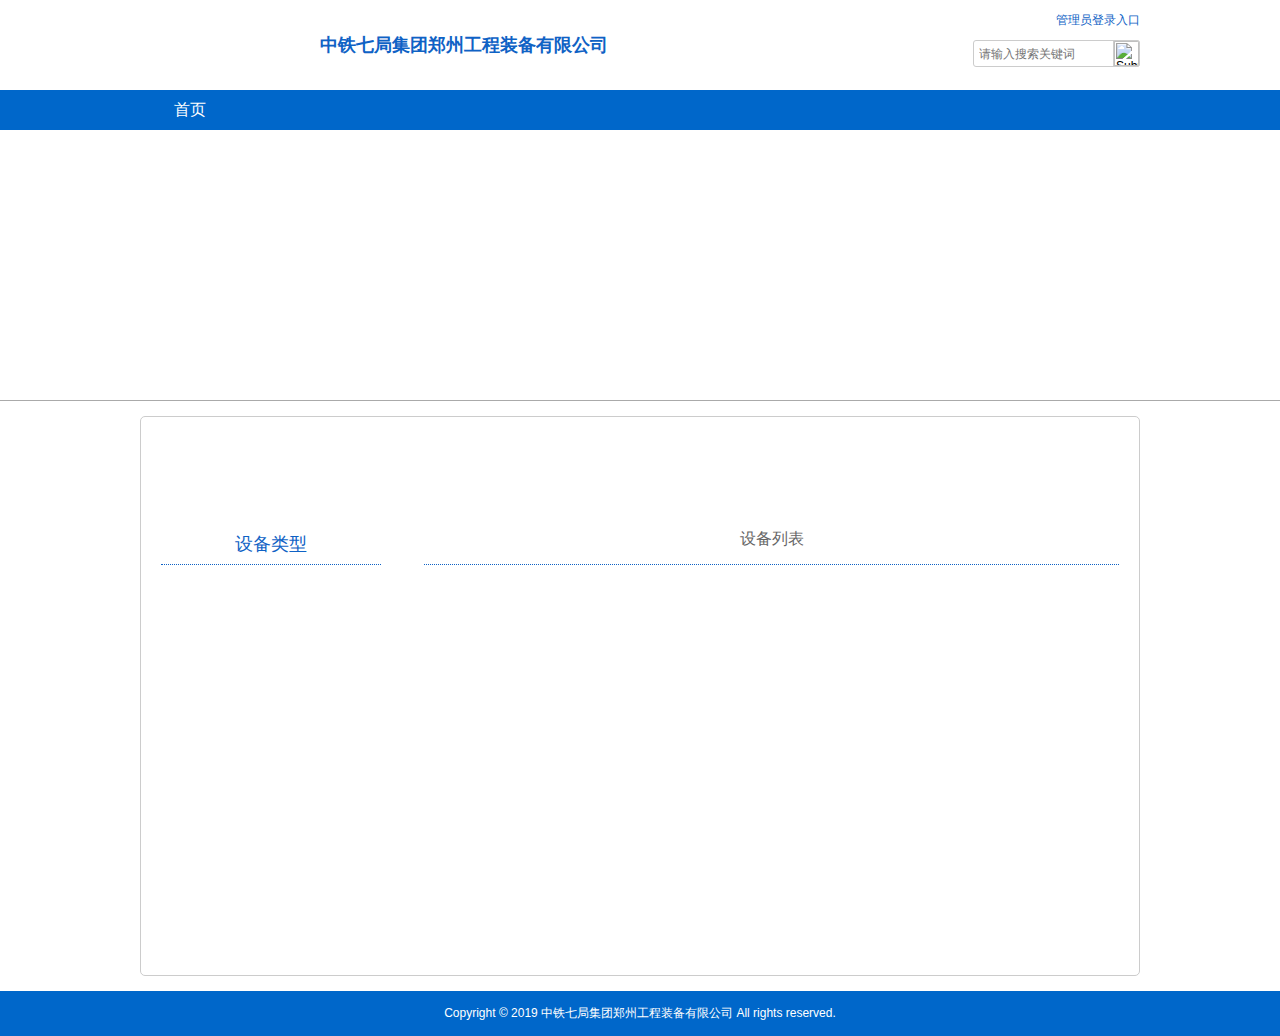
==== detail-pic.html @ 0877b661 "update" ====
<!doctype html>
<html>
<head>
    <meta charset="utf-8">
    <title>中铁七局集团郑州工程装备有限公司</title>
    <link rel="stylesheet" href="css/style.css" type="text/css" media="all"/>
    <script src="js/jquery-1.8.3.min.js"></script>
    <script src="js/common/common.js"></script>
    <script src="js/list-pic.js"></script>
    <script src="js/menu.js"></script>
</head>

<body>
<div id="hearder2" class="clearfix">
    <div class="logo">
        <!--<img src="images/logo.png">-->
    </div>
    <div class="logo-name">中铁七局集团郑州工程装备有限公司</div>
    <div class="form-tools">
        <form id="search" name="search" method="post">
            <div class="tools-link">
                <a href="/admin/login.htm" target="_blank">管理员登录入口</a>
            </div>
            <div class="search-box">
                <input type="text" name="textfield" id="textfield" class="input-text" placeholder="请输入搜索关键词">
                <input type="image" src="images/search.png" class="input-submit"/>
            </div>
        </form>
    </div>
</div>
<div id="menu-box" class="clearfix">
    <ul id="menu-box-ul">
        <li><a href="index.html">首页</a></li>
    </ul>
</div>
<div id="slider-box" style="background:url(images/slider4.jpg) center center;"></div>
<!-- detail -->
<div id="detail2-box" class="clearfix">
    <div class="tit-80"><a href="list-text2.html">设备实力</a> - 查看详情</div>
    <div class="tabula-box">
        <div class="max-tit">设备类型</div>
        <ul id="list-pic-ul">
        </ul>
    </div>

    <div class="content-box">
        <h1>设备列表</h1>
        <ul class="clearfix" style=" width:705px; margin-left:-10px;" id="pic-list">
            <!--<li class="pic">-->
            <!--<div class="img-box">-->
            <!--<a href="detail2.html">-->
            <!--<img src="images/b1.jpg">-->
            <!--</a>-->
            <!--</div>-->
            <!--<h3><a href="detail2.html">这里是文章标题</a></h3>-->
            <!--</li>-->
        </ul>
        <!--<div class="tcdPageCode"></div>-->
    </div>
</div>

<div id="div6">Copyright &copy; 2019 中铁七局集团郑州工程装备有限公司 All rights reserved.</div>
<script src="js/jquery-1.8.3.min.js"></script>
<script src="js/jquery.page.js"></script>

</body>
</html>
---- css/style.css ----
@charset "utf-8";
/* 默认全局样式 */
body, div, address, blockquote, iframe, ul, ol, dl, dt, dd, li, dl, h1, h2, h3, h4, h5, h6, p, pre, table, caption, th, form, legend, fieldset, input, button, select, textarea {
    margin: 0;
    padding: 0;
    font-weight: normal;
    font-style: normal;
    font-size: 100%;
    font-family: '微软雅黑', 'Microsoft YaHei', 'YaHei', sans-serif;
}

ol, ul, li {
    list-style: none;
}

img {
    border: 0;
}

body {
    color: #666;
    background: #FFF;
    font: 12px/1.5 Arial, Helvetica, sans-serif;
}

html {
    -webkit-text-size-adjust: none;
}

/*chrome font-size<12px */
/*清除浮动样式class="clearfix"*/
.clearfix:after {
    content: ".";
    display: block;
    height: 0;
    clear: both;
    visibility: hidden;
}

a {
    color: #666;
    text-decoration: none;
}

a:hover {
    color: #2085e6;
    text-decoration: underline;
}

/********** index2 style start **********/
#hearder2 {
    width: 1000px;
    margin: 0 auto;
}

#hearder2 .logo {
    width: 180px;
    height: 90px;
    float: left;
}

#hearder2 .logo img {
    width: 260px;
    height: 90px;
}

#hearder2 .logo-name {
    width: 390px;
    height: 90px;
    float: left;
    font-size: 18px;
    font-weight: bold;
    color: #0f62c5;
    line-height: 90px;
    text-align: left;
}

#hearder2 .form-tools {
    width: 350px;
    height: 90px;
    float: right;
}

#hearder2 .form-tools .tools-link {
    width: 100%;
    height: 40px;
    line-height: 40px;
    color: #0f62c5;
    text-align: right;
}

#hearder2 .form-tools .tools-link a {
    color: #0f62c5;
    text-decoration: none;
}

#hearder2 .form-tools .tools-link a:hover {
    color: #2085e6;
    text-decoration: underline;
}

#hearder2 .form-tools .search-box {
    width: 100%;
    height: 50px;
    position: relative;
}

#hearder2 .form-tools .search-box .input-text {
    width: 130px;
    height: 15px;
    position: absolute;
    top: 0;
    right: 0;
    padding: 5px 30px 5px 5px;
    border: 1px solid #ccc;
    border-radius: 3px;
    background: #fff;
}

#hearder2 .form-tools .search-box .input-submit {
    width: 25px;
    height: 25px;
    position: absolute;
    top: 0;
    right: 0;
    border: 1px solid #ccc;
    border-top-right-radius: 3px;
    border-bottom-right-radius: 3px;
}

#menu-box {
    width: 100%;
    background: #0067ca;
}

#menu-box ul {
    width: 1000px;
    height: 40px;
    margin: 0 auto;
}

#menu-box ul li {
    width: 100px;
    height: 40px;
    line-height: 40px;
    float: left;
    text-align: center;
    font-size: 16px;
}
#menu-box ul li.active{
    background: #0056a9;
}

#menu-box ul li:hover {
    background: #2085e6;
}

#menu-box ul li a {
    color: #fff;
    text-decoration: none;
    display: block;
}

/* slider */
#slider-box {
    width: 100%;
    height: 270px;
    text-align: center;
    margin-bottom: 15px;
    border-bottom: 1px solid #aaa;
}

/* --- 通用样式 --- */
.title-box {
    height: 35px;
    padding: 0 15px 0 20px;
    background: url(../images/title-bg.png);
    border-bottom: 1px solid #ccc;
    text-align: left;
    font-size: 15px;
    line-height: 35px;
    color: #0067ca;
    position: relative;
}

.title-more {
    position: absolute;
    top: 0;
    right: 10px;
    font-size: 12px;
    color: #0067ca;
}

/* div1 */
#div1 {
    width: 1000px;
    margin: 0 auto;
}

#div1 .left260 {
    width: 258px;
    height: 260px;
    float: left;
    margin-right: 15px;
    border: 1px solid #ccc;
}

#div1 .left260 .uname {
    width: 206px;
    height: 20px;
    padding: 5px;
    border: 1px solid #ccc;
    background: #fff;
    margin: 30px 20px 0 20px;
}

#div1 .left260 .upass {
    width: 206px;
    height: 20px;
    padding: 5px;
    border: 1px solid #ccc;
    background: #fff;
    margin: 20px 20px 0 20px;
}

#div1 .left260 .t-link {
    width: 208px;
    height: 20px;
    padding: 5px;
    margin: 10px 20px 10px 20px;
}

#div1 .left260 .t-link .chek {
    margin: 0 5px 0 25px;
}

#div1 .left260 .t-link a {
    margin-left: 30px;
}

#div1 .left260 .input-login {
    width: 88px;
    height: 28px;
    background: #357dc3;
    border: 1px solid #357dc3;
    cursor: pointer;
    margin-left: 25px;
    color: #fff;
}

#div1 .left260 .input-login:hover {
    width: 88px;
    height: 28px;
    background: #fff;
    border: 1px solid #357dc3;
    cursor: pointer;
    margin-left: 25px;
    color: #357dc3;
}

#div1 .left260 .input-but {
    width: 88px;
    height: 28px;
    background: #fff;
    border: 1px solid #357dc3;
    cursor: pointer;
    margin-left: 25px;
    color: #357dc3;
}

#div1 .left260 .input-but:hover {
    background: #357dc3;
    border: 1px solid #357dc3;
    cursor: pointer;
    margin-left: 25px;
    color: #fff;
}

#div1 .center450 {
    width: 448px;
    height: 260px;
    float: left;
    border: 1px solid #ccc;
    overflow: hidden;
}

#div1 .center450 p {
    padding: 10px;
    font-size: 12px;
    text-indent: 2em;
    line-height: 20px;
    color: #888;
}

#div1 .center450 p img {
    margin: 0 10px 10px 0;
}

#div1 .center450 p a {
    margin-left: 20px;
    color: #357dc3;
    font-size: 12px;
}

#div1 .right260 {
    width: 261px;
    height: 261px;
    float: right;
    border-top: 1px solid #ccc;
    border-left: 1px solid #ccc;
}

#div1 .right260 ul li {
    width: 86px;
    height: 76px;
    padding-top: 10px;
    border-right: 1px solid #ccc;
    border-bottom: 1px solid #ccc;
    float: left;
    text-align: center;
    font-size: 12px;
}

/* div2 */
#div2 {
    width: 1000px;
    margin: 15px auto;
}

#div2 .left260 {
    width: 258px;
    height: 260px;
    float: left;
    margin-right: 15px;
    border: 1px solid #ccc;
}

#div2 .left260 ul {
    padding: 10px;
}

#div2 .left260 ul li {
    width: 220px;
    height: 35px;
    padding-left: 15px;
    background: url(../images/li_ii.png) left center no-repeat;
    line-height: 35px;
    text-align: left;
    font-size: 14px;
    border-bottom: 1px dotted #ccc;
    overflow: hidden;
    text-overflow: ellipsis;
    white-space: nowrap;
}

#div2 .center450 {
    width: 448px;
    height: 260px;
    float: left;
    border: 1px solid #ccc;
}

.tabbox {
    width: 448px;
    height: 260px;
    overflow: hidden;
}

.tabbox .tab {
    overflow: hidden;
    background: url(../images/tab-bg.png);
}

.tabbox .tab a {
    display: block;
    width: 149px;
    height: 35px;
    line-height: 35px;
    float: left;
    text-decoration: none;
    color: #666;
    text-align: center;
    font-size: 14px;
}

.tabbox .tab a:hover {
    background: #357dc3;
    color: #fff;
    text-decoration: none;
}

.tabbox .tab a.on {
    background: #357dc3;
    color: #fff;
    text-decoration: none;
}

.tabbox .content {
    padding: 10px;
    border-top: 1px solid #ccc;
    width: 428px;
    height: 194px;
    overflow: hidden;
}

.tabbox .content .tb {
    width: 100%;
    height: 204px;
    overflow: hidden;
}

.tabbox .content .tb li {
    height: 35px;
    padding-left: 15px;
    background: url(../images/li_ii.png) left center no-repeat;
    line-height: 35px;
    text-align: left;
    font-size: 14px;
    border-bottom: 1px dotted #ccc;
    position: relative;
}

.tabbox .content .tb li a {
    width: 320px;
    height: 35px;
    overflow: hidden;
    text-overflow: ellipsis;
    white-space: nowrap;
    display: inline-block;
}

.tabbox .content .tb li span {
    position: absolute;
    top: 0;
    right: 0;
    color: #bbb;
    font-size: 12px;
}

#div2 .right260 {
    width: 260px;
    height: 260px;
    float: right;
    border: 1px solid #ccc;
    overflow: hidden;
}

#div2 .right260 .video-box {
    width: 100%;
    height: 140px;
}

#div2 .right260 ul {
    padding: 10px;
}

#div2 .right260 ul li {
    width: 220px;
    height: 35px;
    padding-left: 15px;
    background: url(../images/li_ii.png) left center no-repeat;
    line-height: 35px;
    text-align: left;
    font-size: 14px;
    border-bottom: 1px dotted #ccc;
    overflow: hidden;
    text-overflow: ellipsis;
    white-space: nowrap;
}

#div3 {
    width: 1000px;
    height: 100px;
    margin: 0 auto;
}

#div3 img {
    width: 1000px;
    height: 100px;
}

#div4 {
    width: 998px;
    height: 35px;
    margin: 15px auto;
    border: 1px solid #ccc;
}

/* scrollleft */
.scrollleft {
    width: 1000px;
    margin: 0 auto 15px auto;
}

.scrollleft li {
    float: left;
    margin-right: 7px;
    display: inline;
    width: 220px;
    text-align: center;
    line-height: 19px
}

.scrollleft img {
    width: 190px;
    height: 140px;
    padding: 10px;
    border: solid 1px #ddd;
}

#div5 {
    width: 100%;
    background: #f4f4f4;
    border-top: 1px solid #ccc;
}

#div5 .link-box {
    width: 1000px;
    height: 65px;
    line-height: 65px;
    margin: 0 auto;
    font-size: 14px;
}

#div5 .link-box .select-link {
    padding: 3px 15px;
    margin-right: 50px;
    color: #666;
}

#div6 {
    width: 100%;
    height: 45px;
    background: #0067ca;
    color: #fff;
    text-align: center;
    line-height: 45px;
}

/* detail & list page style */
#detail2-box {
    width: 998px;
    background: url(../images/ny-bg.png) top left repeat-x;
    margin: 0 auto 15px auto;
    border: 1px solid #ccc;
    border-radius: 5px;
}

#detail2-box .tit-80 {
    height: 77px;
    line-height: 60px;
    color: #fff;
    font-size: 14px;
    padding: 0 20px 20px 75px;
    background: url(../images/tit-icon.png) 20px 10px no-repeat;
    background-size: 32px;
}

#detail2-box .tit-80 a {
    color: #fff;
}

#detail2-box .tabula-box {
    width: 240px;
    background: url(../images/left-bg.jpg) right 50px no-repeat;
    padding: 10px;
    float: left;
}

#detail2-box .tabula-box .max-tit {
    width: 220px;
    height: 40px;
    line-height: 40px;
    text-align: center;
    color: #0f62c5;
    font-size: 18px;
    border-bottom: 1px dotted #0f62c5;
    margin-left: 10px;
}

#detail2-box .tabula-box ul {
    padding: 10px;
    min-height: 380px;
}

#detail2-box .tabula-box ul li {
    height: 35px;
    padding-left: 30px;
    line-height: 35px;
    font-size: 14px;
    border-bottom: 1px dotted #ccc;
    background: url(../images/li2.png) left center no-repeat;
}
#detail2-box .tabula-box ul li.active{
    background: #0067ca;
}
#detail2-box .tabula-box ul li.active a{
    color:#fff;
}

#detail2-box .content-box {
    width: 695px;
    padding: 0 20px;
    float: right;
}

#detail2-box .content-box .content {
    padding: 0 0 20px 0;
    min-height: 600px;
}

#detail2-box .content-box .content img, table, td {
    max-width: 100%;
}

#detail2-box .content-box h1 {
    height: 50px;
    line-height: 50px;
    border-bottom: 1px dotted #0f62c5;
    font-size: 16px;
    text-align: center;
    margin-bottom: 10px;
}

#detail2-box .content-box .n-p-box {
    border-top: 1px dotted #0f62c5;
    font-size: 14px;
}

#detail2-box .content-box .n-p-box .prv {
    width: 47%;
    height: 50px;
    line-height: 50px;
    float: left;
    overflow: hidden;
    text-overflow: ellipsis;
    white-space: nowrap;
}

#detail2-box .content-box .n-p-box .next {
    width: 47%;
    height: 50px;
    line-height: 50px;
    float: right;
    overflow: hidden;
    text-overflow: ellipsis;
    white-space: nowrap;
}

#detail2-box .content-box li.text {
    height: 40px;
    padding-left: 15px;
    background: url(../images/li_ii.png) left center no-repeat;
    line-height: 40px;
    text-align: left;
    font-size: 14px;
    border-bottom: 1px dotted #ccc;
    position: relative;
}

#detail2-box .content-box li.text a {
    width: 560px;
    height: 40px;
    overflow: hidden;
    text-overflow: ellipsis;
    white-space: nowrap;
    display: inline-block;
}

#detail2-box .content-box li.text span {
    position: absolute;
    top: 0;
    right: 0;
    color: #bbb;
    font-size: 12px;
}

#detail2-box .content-box h3 {
    line-height: 30px;
    text-align: center;
}

#detail2-box .content-box li.pic {
    width: 225px;
    margin-left: 10px;
    margin-bottom: 20px;
    float: left;
}

#detail2-box .content-box li.pic .img-box {
    width: 203px;
    height: 140px;
    margin-right: 10px;
    padding: 10px;
    border: 1px solid #ccc;
}

#detail2-box .content-box li.pic .img-box img {
    width: 203px;
    height: 140px;
}

/* 分页 */
.tcdPageCode {
    padding: 15px 20px;
    color: #ccc;
    text-align: center;
    margin-top: 40px;
    border-top: 1px dotted #0f62c5;
}

.tcdPageCode a {
    display: inline-block;
    color: #428bca;
    display: inline-block;
    height: 25px;
    line-height: 25px;
    padding: 0 10px;
    border: 1px solid #ddd;
    margin: 0 2px;
    border-radius: 4px;
    vertical-align: middle;
}

.tcdPageCode a:hover {
    text-decoration: none;
    border: 1px solid #428bca;
}

.tcdPageCode span.current {
    display: inline-block;
    height: 25px;
    line-height: 25px;
    padding: 0 10px;
    margin: 0 2px;
    color: #fff;
    background-color: #428bca;
    border: 1px solid #428bca;
    border-radius: 4px;
    vertical-align: middle;
}

.tcdPageCode span.disabled {
    display: inline-block;
    height: 25px;
    line-height: 25px;
    padding: 0 10px;
    margin: 0 2px;
    color: #bfbfbf;
    background: #f2f2f2;
    border: 1px solid #bfbfbf;
    border-radius: 4px;
    vertical-align: middle;
}

#index1-div1 {
    width: 1000px;
    margin: 0 auto 15px auto;
}

#index1-div1 .index1-left675 {
    width: 675px;
    height: 205px;
    float: left;
    overflow: hidden;
}

#index1-div1 .index1-left675 p {
    padding: 10px;
    font-size: 12px;
    text-indent: 2em;
    line-height: 20px;
    color: #888;
}

#index1-div1 .index1-left675 p img {
    margin: 0 10px 10px 0;
}

#index1-div1 .index1-left675 p a {
    margin-left: 20px;
    color: #0aa6d6;
    font-size: 12px;
}

#index1-div1 .index1-right300 {
    width: 300px;
    height: 205px;
    float: right;
    overflow: hidden;
}

#index1-div1 .index1-right300 li {
    height: 40px;
    line-height: 40px;
    padding-left: 15px;
    background: url(../images/li_ii.png) left center no-repeat;
    text-align: left;
    font-size: 14px;
    border-bottom: 1px dotted #ccc;
    position: relative;
}

#index1-div1 .index1-right300 li a {
    width: 210px;
    height: 35px;
    overflow: hidden;
    text-overflow: ellipsis;
    white-space: nowrap;
    display: inline-block;
}

#index1-div1 .index1-right300 li span {
    position: absolute;
    top: 0;
    right: 0;
    color: #bbb;
    font-size: 12px;
}
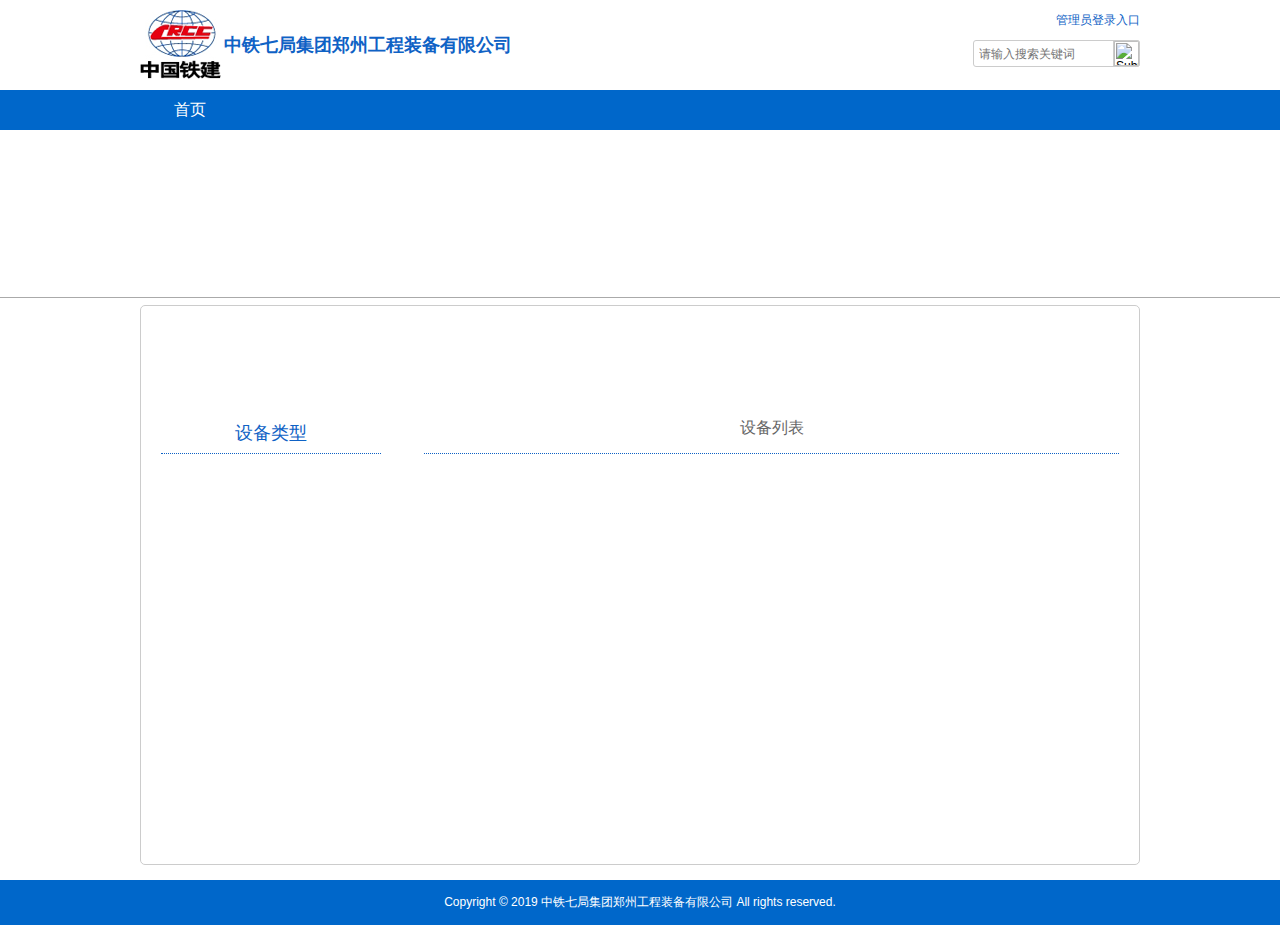
==== commit af6ea8b3: "update" ====
--- a/detail-pic.html
+++ b/detail-pic.html
@@ -6,14 +6,14 @@
     <link rel="stylesheet" href="css/style.css" type="text/css" media="all"/>
     <script src="js/jquery-1.8.3.min.js"></script>
     <script src="js/common/common.js"></script>
-    <script src="js/list-pic.js"></script>
+    <script src="js/detail-pic.js"></script>
     <script src="js/menu.js"></script>
 </head>
 
 <body>
 <div id="hearder2" class="clearfix">
     <div class="logo">
-        <!--<img src="images/logo.png">-->
+        <img src="images/logo.png">
     </div>
     <div class="logo-name">中铁七局集团郑州工程装备有限公司</div>
     <div class="form-tools">
--- a/css/style.css
+++ b/css/style.css
@@ -29,6 +29,9 @@
 
 /*chrome font-size<12px */
 /*清除浮动样式class="clearfix"*/
+#pic-list{
+    min-height: 300px;
+}
 .clearfix:after {
     content: ".";
     display: block;
@@ -54,14 +57,15 @@
 }
 
 #hearder2 .logo {
-    width: 180px;
+    width: 84px;
     height: 90px;
     float: left;
 }
 
 #hearder2 .logo img {
-    width: 260px;
-    height: 90px;
+    width: 81px;
+    height: 69px;
+    margin-top: 10px;
 }
 
 #hearder2 .logo-name {
@@ -164,9 +168,9 @@
 /* slider */
 #slider-box {
     width: 100%;
-    height: 270px;
-    text-align: center;
-    margin-bottom: 15px;
+    height: 167px;
+    text-align: center;
+    margin-bottom: 7px;
     border-bottom: 1px solid #aaa;
 }
 
@@ -817,3 +821,33 @@
     color: #bbb;
     font-size: 12px;
 }
+.pic-title-content{
+    height: 180px;
+    overflow: hidden;
+    width: 100%;
+}
+.pic-title-img{
+    height: 200px;
+    width: 200px;
+    float:left;
+}
+.pic-title-img img{
+    height: 200px;
+    width: 200px;
+}
+.pic-title-title{
+    padding-left:220px;
+}
+.pic-title-title span{
+    font-size: 16px;
+    font-weight: bold;
+    line-height: 20px;
+    color:#0f62c5;
+    display: inline-block;
+}
+.pic-title-title p{
+    margin-top:20px;
+}
+.pic-content{
+    margin-top:20px;
+}